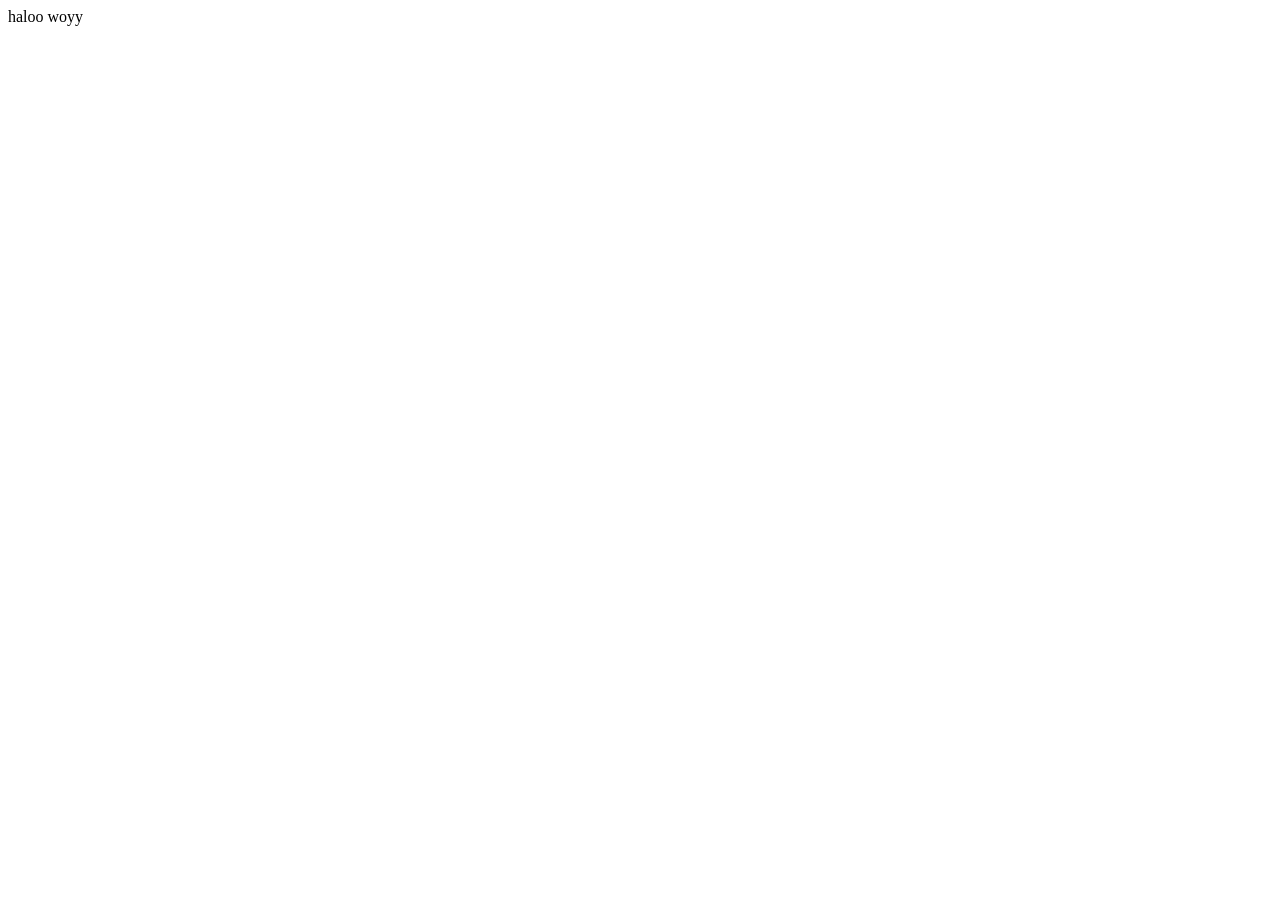
==== index.html @ 5887899a "Create index.html" ====
<!DOCTYPE html>
<html lang="en">
<head>
    <meta charset="UTF-8">
    <meta name="viewport" content="width=device-width, initial-scale=1.0">
    <title>wawan kukep</title>
</head>
<body>haloo woyy</body>
</html>
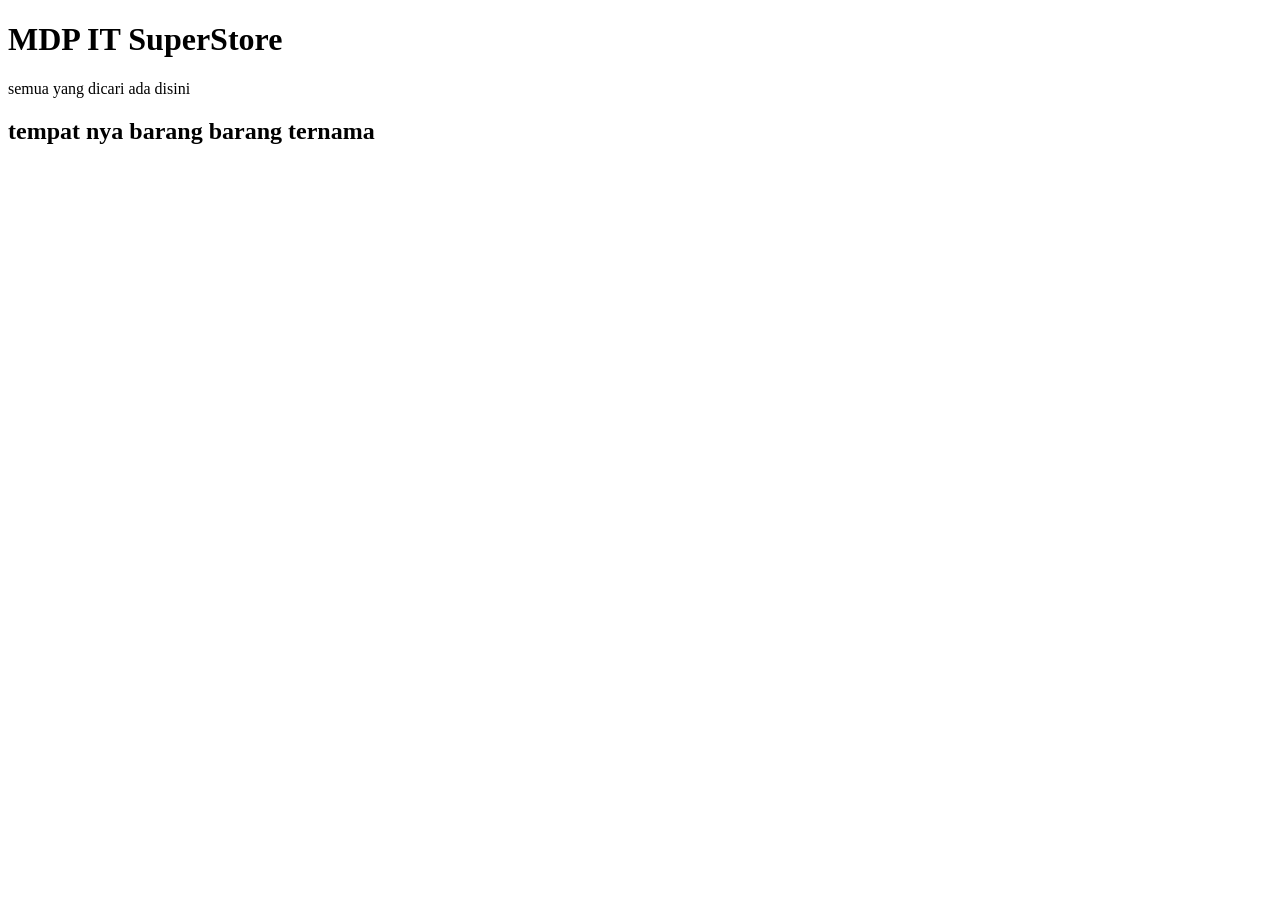
==== commit 2908acd1: "menambahkan h1 dan paragraf" ====
--- a/index.html
+++ b/index.html
@@ -3,7 +3,12 @@
 <head>
     <meta charset="UTF-8">
     <meta name="viewport" content="width=device-width, initial-scale=1.0">
-    <title>wawan kukep</title>
+    <title>Halaman Utama</title>
 </head>
-<body>haloo woyy</body>
+<body>
+    <h1>MDP IT SuperStore</h1>
+    <p>semua yang dicari ada disini</p>
+    <h2>tempat nya barang barang ternama</h2>
+
+</body>
 </html>
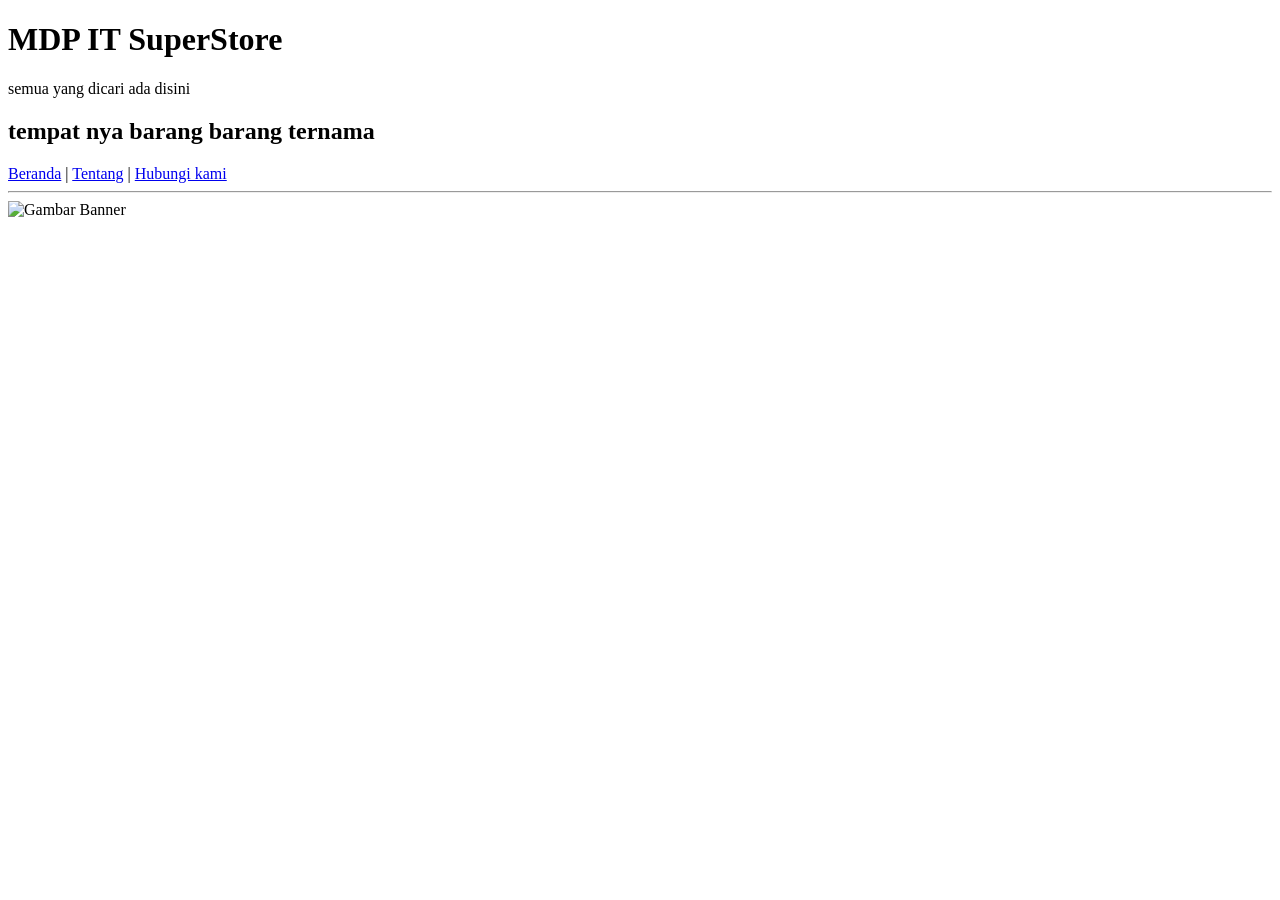
==== commit b5828094: "memperbaiki hyperlink" ====
--- a/index.html
+++ b/index.html
@@ -10,5 +10,13 @@
     <p>semua yang dicari ada disini</p>
     <h2>tempat nya barang barang ternama</h2>
 
+    <a href="index.html">Beranda</a> |
+    <a href="tentangkami.html">Tentang</a> |
+    <a href="contact.html">Hubungi kami</a>
+
+    <hr>
+
+    <img src="images/promo-1770606997900.webp" alt="Gambar Banner" width="100%">
+
 </body>
 </html>
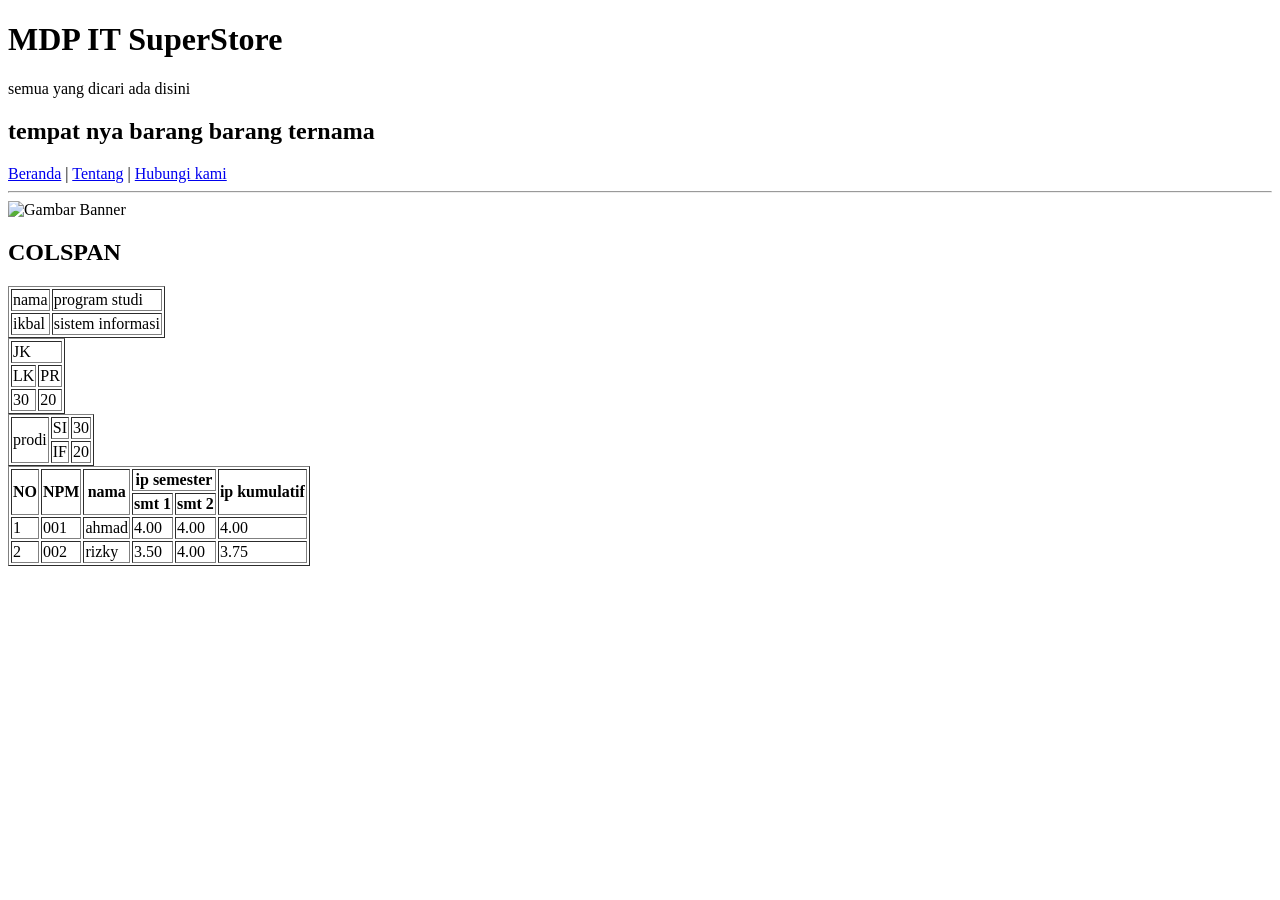
==== commit 2e733e7a: "MENAMBAH TABEL DAN FORM" ====
--- a/index.html
+++ b/index.html
@@ -11,12 +11,86 @@
     <h2>tempat nya barang barang ternama</h2>
 
     <a href="index.html">Beranda</a> |
-    <a href="tentangkami.html">Tentang</a> |
-    <a href="contact.html">Hubungi kami</a>
+    <a href="Tentang.html">Tentang</a> |
+    <a href="Hubungi.html">Hubungi kami</a>
 
     <hr>
 
     <img src="images/promo-1770606997900.webp" alt="Gambar Banner" width="100%">
+    <H2>COLSPAN</H2>
+    <table border="1"">
+        <tr>
+            <td>nama</td>
+            <td>program studi</td>
+        </tr>
+        <tr>
+            <td>ikbal</td>
+            <td>sistem informasi</td>
+
+        </tr>
+    
+    </table>
+    
+    <table border="1">
+        <tr>
+            <td colspan="2">JK</td>
+            
+        </tr>
+        <tr>
+            <td>LK</td>
+            <td>PR</td>
+        </tr>
+        <tr>
+            <td>30</td>
+            <td>20</td>
+        </tr>
+
+    </table>
+
+    <table border="1">
+        <tr>
+            <td rowspan="2">prodi</td>
+            <td>SI</td>
+            <td>30</td>
+        </tr>
+        <tr>
+            <td>IF</td>
+            <td>20</td>
+        </tr>
+    </table>
+    <!-- INI LATihan buat TABEL -->
+    <table border="1">
+        <tr>
+            <th rowspan="2">NO</th>
+            <th rowspan="2">NPM</th>
+            <th rowspan="2">nama</th>
+            <!-- COLSPAN UNTUK 2 KOLOM JADI 1 -->
+            <th colspan="2">ip semester</th> 
+            <th rowspan="2">ip kumulatif</th>
+        </tr>
+        <tr>
+            <th>smt 1</th>
+            <th>smt 2</th>
+        </tr>
+        <tr>
+            <td>1</td>
+            <td>001</td>
+            <td>ahmad</td>
+            <td>4.00</td>
+            <td>4.00</td>
+            <td>4.00</td>
+            
+        </tr>
+        <tr>
+            <td>2</td>
+            <td>002</td>
+            <td>rizky</td>
+            <td>3.50</td>
+            <td>4.00</td>
+            <td>3.75</td>
+
+        </tr>
+    </table>
 
 </body>
 </html>
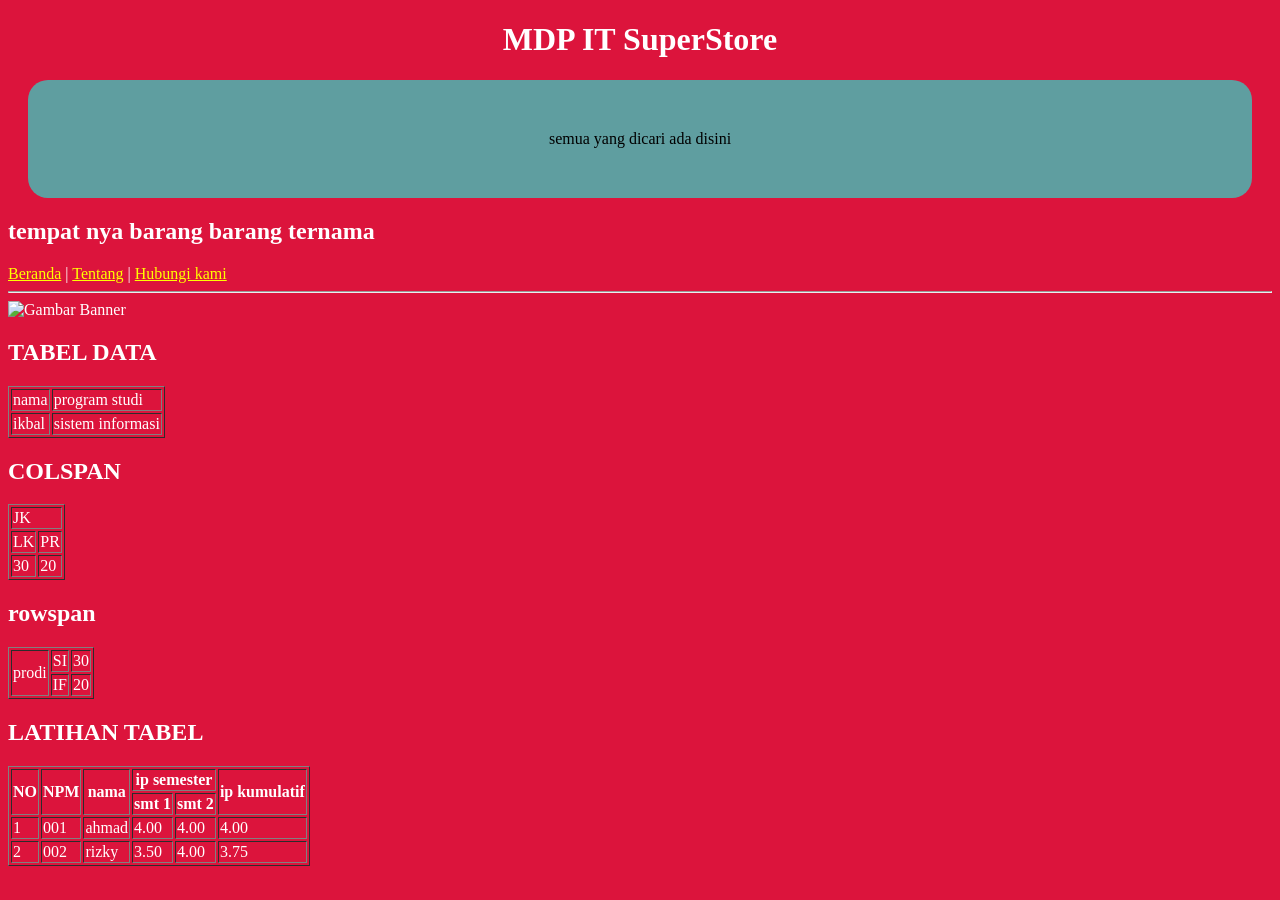
==== commit e0cf139e: "menambahkan dan menghubungkan css ke html" ====
--- a/index.html
+++ b/index.html
@@ -4,10 +4,11 @@
     <meta charset="UTF-8">
     <meta name="viewport" content="width=device-width, initial-scale=1.0">
     <title>Halaman Utama</title>
+    <link rel="stylesheet" href="CSS/style.css">
 </head>
 <body>
-    <h1>MDP IT SuperStore</h1>
-    <p>semua yang dicari ada disini</p>
+    <h1 class="txt-center">MDP IT SuperStore</h1>
+    <p class="bg-warning txt-black txt-center p-1 m-1">semua yang dicari ada disini</p>
     <h2>tempat nya barang barang ternama</h2>
 
     <a href="index.html">Beranda</a> |
@@ -17,7 +18,7 @@
     <hr>
 
     <img src="images/promo-1770606997900.webp" alt="Gambar Banner" width="100%">
-    <H2>COLSPAN</H2>
+    <H2>TABEL DATA</H2>
     <table border="1"">
         <tr>
             <td>nama</td>
@@ -30,7 +31,7 @@
         </tr>
     
     </table>
-    
+    <H2>COLSPAN</H2>
     <table border="1">
         <tr>
             <td colspan="2">JK</td>
@@ -47,6 +48,7 @@
 
     </table>
 
+    <H2>rowspan</H2>
     <table border="1">
         <tr>
             <td rowspan="2">prodi</td>
@@ -59,6 +61,7 @@
         </tr>
     </table>
     <!-- INI LATihan buat TABEL -->
+     <H2>LATIHAN TABEL</H2>
     <table border="1">
         <tr>
             <th rowspan="2">NO</th>
--- a/CSS/style.css
+++ b/CSS/style.css
@@ -0,0 +1,29 @@
+/* element selektor */
+body {
+    background-color: crimson;
+    color: white;
+    font-family: verdana;
+    
+
+}
+.txt-center {
+    text-align: center;
+}
+.bg-warning {background-color: cadetblue; border-radius: 20px;}
+.txt-black {color: black;}
+.p-1 {padding: 50px;}
+.m-1 {margin: 20px;}
+
+a:link{
+    color: yellow;
+}
+
+a:visited {
+    color: white;
+}
+
+a:hover {
+    color: aqua;
+    background-color: yellow;
+    border-radius: 10px;
+}
